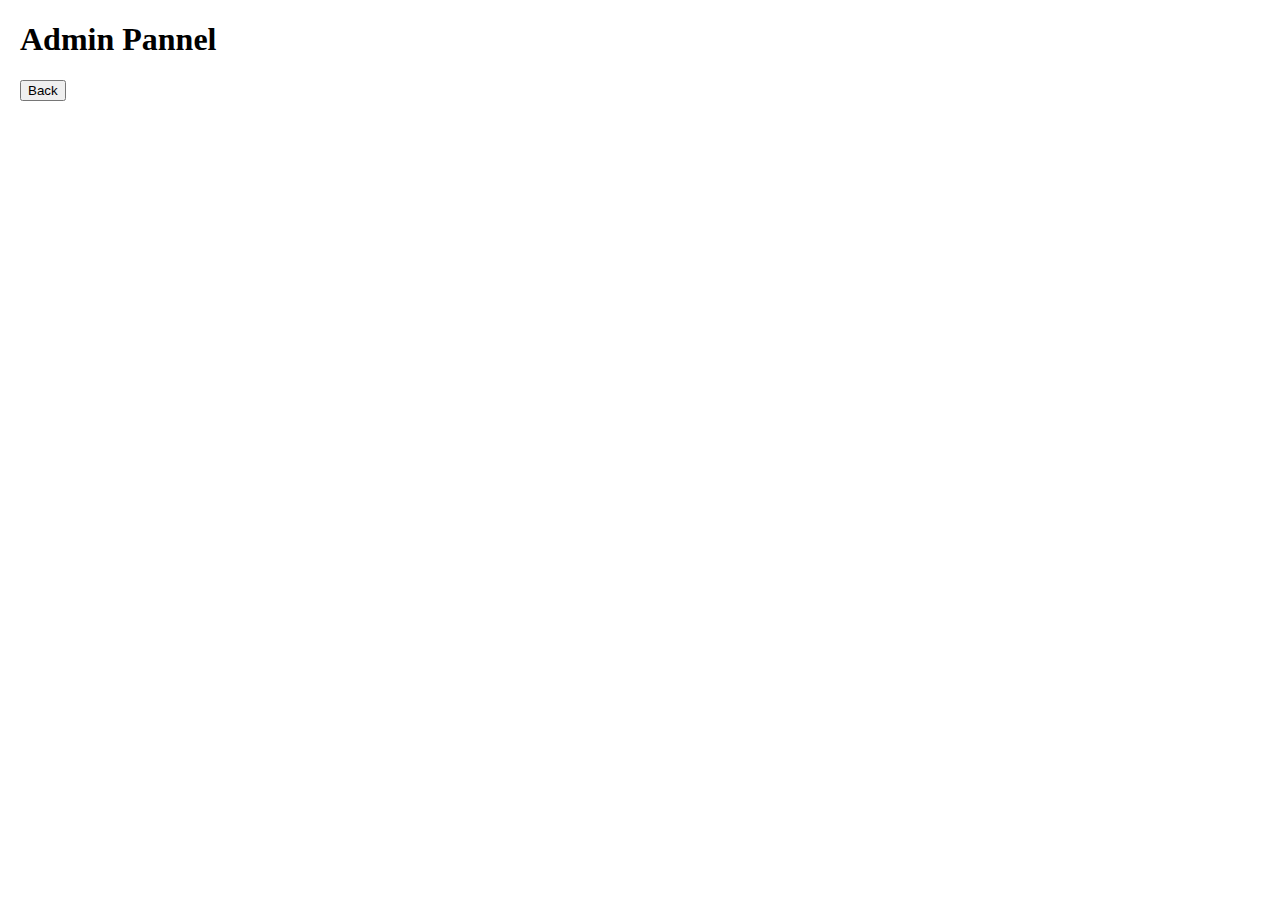
==== admin.html @ 30c4e479 "Add admin page and contoller.js" ====
<!DOCTYPE html>
<html lang="en">

<head>
    <meta charset="UTF-8">
    <meta name="viewport" content="width=device-width, initial-scale=1.0">
    <link rel="stylesheet" href="css/style.css">
    <title>Admin Pannel</title>
</head>

<body>
    <h1>Admin Pannel</h1>
    <button onclick="history.back()">Back</button>

    <script src="admin.controller.js"></script>
</body>

</html>
---- css/style.css ----
* {
    box-sizing: border-box;
}

body {
    margin: auto;
    /* text-align: center; */
    padding: 0 20px;

}

form {
    margin-top: 5vh;
    display: flex;
    flex-direction: column;
    align-items: start;
    gap: 1vh;
}

.hidden {
    display: none;
}

.log-in-img{
    height: 75px;
}
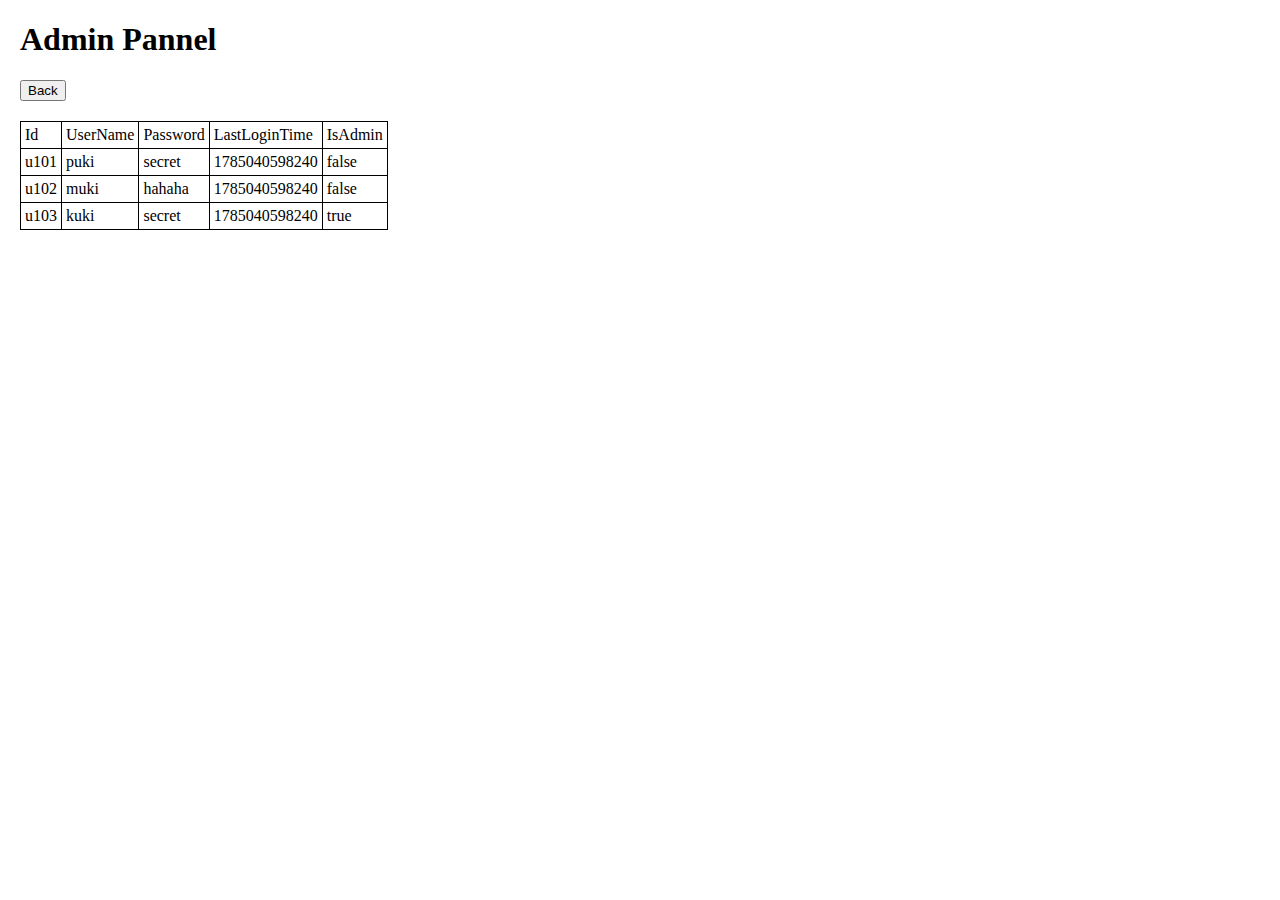
==== commit 07cf0302: "Display users in table in admin pannel" ====
--- a/admin.html
+++ b/admin.html
@@ -8,11 +8,31 @@
     <title>Admin Pannel</title>
 </head>
 
-<body>
-    <h1>Admin Pannel</h1>
-    <button onclick="history.back()">Back</button>
+<body onload="onInit()">
+    <header>
+        <h1>Admin Pannel</h1>
+        <button onclick="history.back()">Back</button>
+    </header>
 
-    <script src="admin.controller.js"></script>
+    <main>
+        <table class="users-list">
+            <thead>
+                <td>Id</td>
+                <td>UserName</td>
+                <td>Password</td>
+                <td>LastLoginTime</td>
+                <td>IsAdmin</td>
+            </thead>
+            <tbody class="users-table-body"></tbody>
+        </table>
+    </main>
+
+    <script src="js/services/util.service.js"></script>
+    <script src="js/services/storage.service.js"></script>
+    <script src="js/services/user-service.service.js"></script>
+    <script src="js/safe-content.controller.js"></script>
+    <script src="js/admin.controller.js"></script>
+
 </body>
 
 </html>--- a/css/style.css
+++ b/css/style.css
@@ -23,4 +23,17 @@
 
 .log-in-img{
     height: 75px;
+}
+
+table{
+    margin-top: 20px;
+    border: 1px solid black;
+    border-collapse: collapse;
+}
+tr, td {
+    border: 1px solid black;
+
+}
+td{
+    padding: 4px;
 }